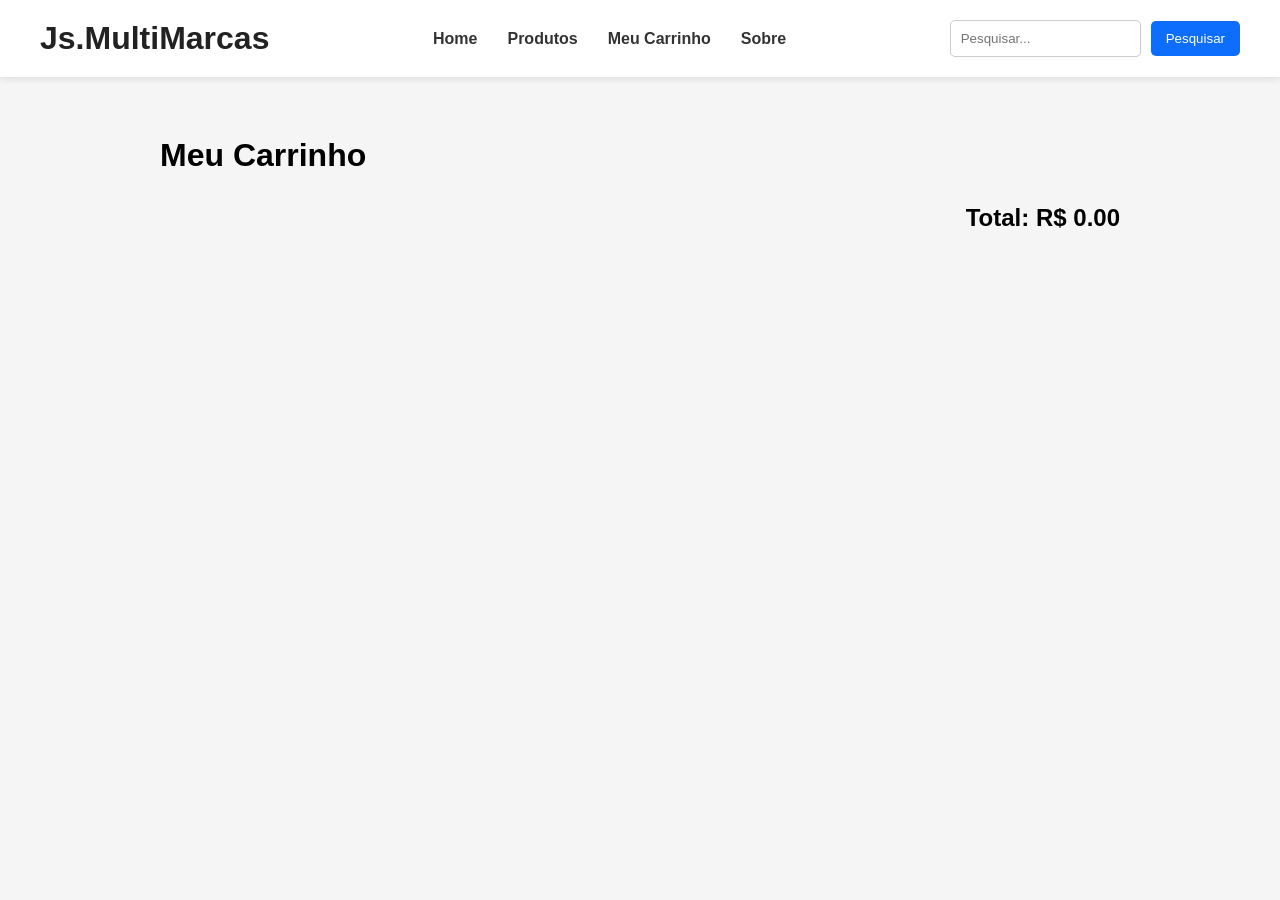
==== pages/carrinho.html @ 90ca09b6 "Carrinho concluido, até em tão essa é a base do carrinho, assim como o site inteiro, ele também vai " ====
<!DOCTYPE html>
<html lang="pt-BR">
    <head>

        <meta charset="UTF-8">

        <meta name="viewport" 
        content="width=device-width, initial-scale=1.0">

        <title> Carrinho </title>

        <link rel="stylesheet" href="../css/style.css">

    </head>

    <body>

        <header class="header">

            <div class="logo">
                <h1>Js.MultiMarcas</h1>
            </div>

            <nav class="menu">
                <ul>
                    <li><a href="../index.html">Home</a></li>
                    <li><a href="../pages/produtos.html">Produtos</a></li>
                    <li><a href="../pages/carrinho.html">Meu Carrinho</a></li>
                    <li><a href="#">Sobre</a></li>
                </ul>
            </nav>

            <div class="icons">
                <input type="text" id="searchInput" placeholder="Pesquisar...">
                <button>Pesquisar</button>
            </div>
        </header>

         <main class="cart-container">

            <h1> Meu Carrinho </h1>

            <div id="cartItems"></div>

            <div class="cart-total">

                <h2 id="totalPrice">
                    Total: R$ 0,00
                </h2>

            </div>
         </main>

         <script src="../js/cart.js"></script>
    </body>
</html>
---- css/style.css ----
@import url("header.css");
@import url("banner.css");
@import url("footer.css");
@import url("categories.css");
@import url("products.css");
@import url("responsive.css");
@import url("carrinho.css");

*{
    margin: 0;
    padding: 0;
    box-sizing: border-box;
}

body {

    font-family: Arial, Helvetica, sans-serif;

    background: #f5f5f5;
}
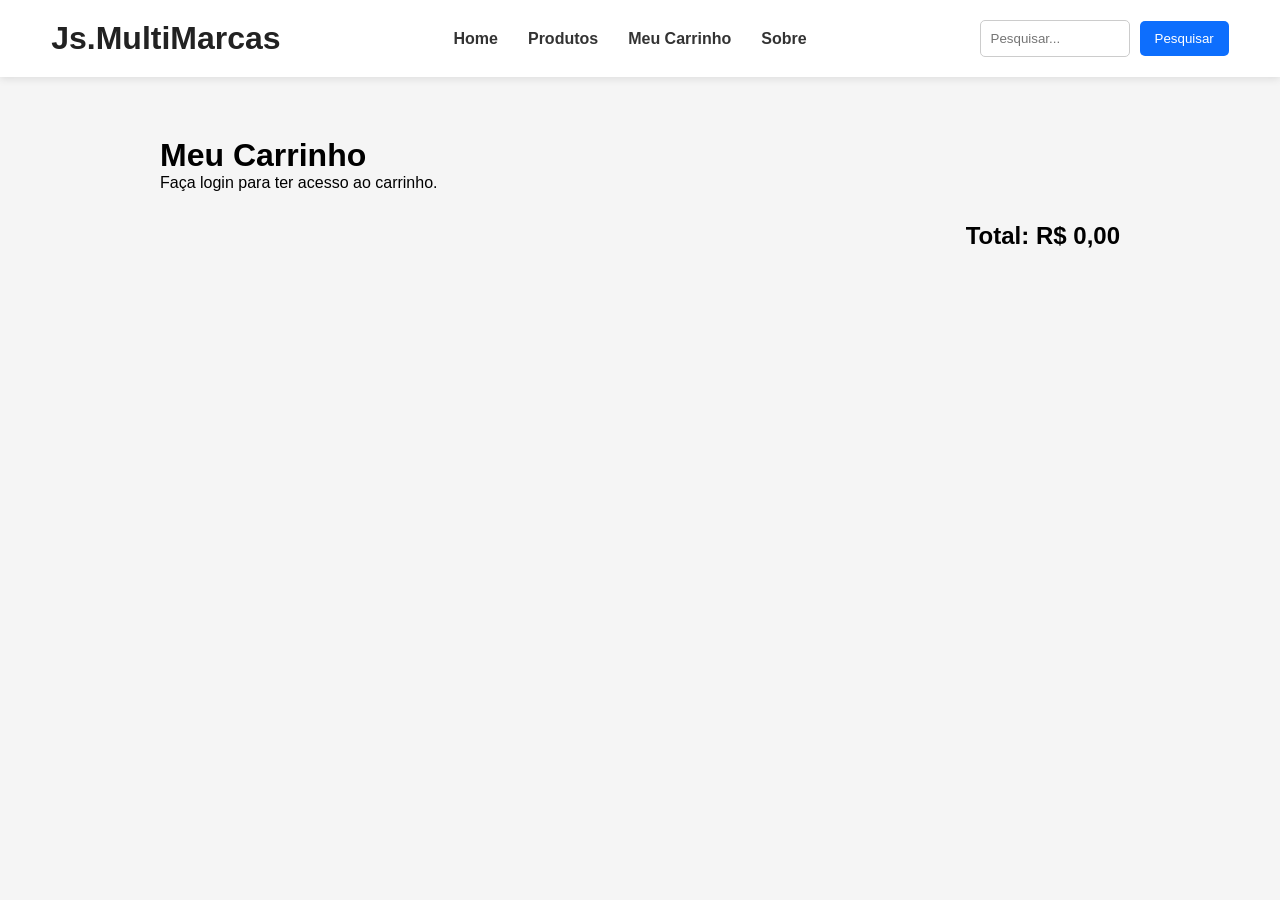
==== commit 854523ef: "Nova atualização no sistema de carrinho, cada usuario agora tem acesso ao seu proprio carrinho, e ta" ====
--- a/pages/carrinho.html
+++ b/pages/carrinho.html
@@ -24,8 +24,8 @@
             <nav class="menu">
                 <ul>
                     <li><a href="../index.html">Home</a></li>
-                    <li><a href="../pages/produtos.html">Produtos</a></li>
-                    <li><a href="../pages/carrinho.html">Meu Carrinho</a></li>
+                    <li><a href="produtos.html">Produtos</a></li>
+                    <li><a href="carrinho.html">Meu Carrinho</a></li>
                     <li><a href="#">Sobre</a></li>
                 </ul>
             </nav>
--- a/css/style.css
+++ b/css/style.css
@@ -5,6 +5,7 @@
 @import url("products.css");
 @import url("responsive.css");
 @import url("carrinho.css");
+@import url("cadastro.css");
 
 *{
     margin: 0;
@@ -17,4 +18,155 @@
     font-family: Arial, Helvetica, sans-serif;
 
     background: #f5f5f5;
+}
+
+.product-page {
+
+    padding: 80px 8%;
+    background: #f7f7f7;
+    min-height: calc(100vh - 90px);
+
+}
+
+.product-detail {
+
+    max-width: 1200px;
+    margin: 0 auto;
+
+    display: grid;
+    grid-template-columns: 1fr 1fr;
+
+    gap: 70px;
+
+    align-items: center;
+
+    background: #fff;
+
+    padding: 50px;
+
+    border-radius: 16px;
+
+    box-shadow: 0 10px 35px rgba(0, 0, 0, 0.08);
+
+}
+
+.product-description {
+
+    display: flex;
+    flex-direction: column;
+
+    align-items: flex-start;
+
+    font-size: 13px;
+
+    text-transform: uppercase;
+
+    letter-spacing: 2px;
+
+    color: #777;
+
+    margin-bottom: 15px;
+
+}
+
+.product-description h1 {
+
+    font-size: 48px;
+
+    line-height: 1.1;
+
+    margin: 0 0 20px;
+
+    color: #111;
+
+}
+
+.product-description .price {
+
+    font-size: 30px;
+
+    font-weight: bold;
+
+    color: #111;
+
+    margin: 0 0 25px;
+
+}
+
+
+.product-description .description {
+
+    font-size: 16px;
+
+    line-height: 1.7;
+
+    color: #666;
+
+    max-width: 500px;
+
+    margin-bottom: 35px;
+
+}
+
+.product-description .add-cart {
+
+    width: 100%;
+    max-width: 400px;
+
+    padding: 16px 25px;
+
+    border: none;
+
+    border-radius: 8px;
+
+    background: #111;
+
+    color: white;
+
+    font-size: 16px;
+
+    font-weight: 600;
+
+    cursor: pointer;
+
+    transition: background 0.3s ease,
+                transform 0.2s ease;
+}
+
+.product-description .add-cart:hover {
+
+    background: #333;
+
+    transform: translateY(-2px);
+
+}
+
+@media (max-width: 800px) {
+
+    .product-page {
+
+        padding: 40px 5%;
+
+    }
+
+    .product-detail {
+
+        grid-template-columns: 1fr;
+
+        gap: 40px;
+
+        padding: 30px;
+
+    }
+
+    .product-image {
+
+        height: 400px;
+
+    }
+
+    .product-description h1 {
+        font-size: 36px;
+        
+    }
 }
